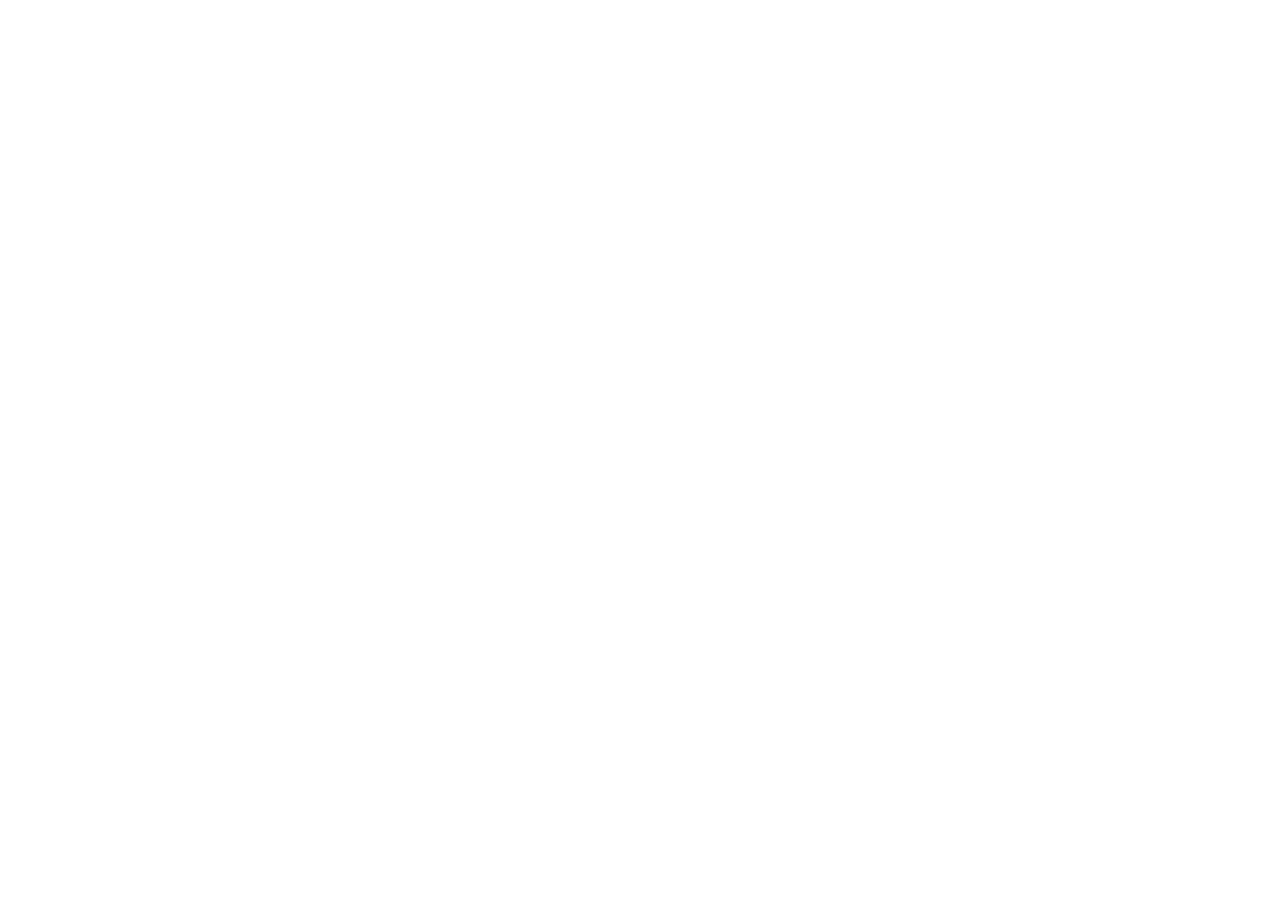
==== boilerplate.html @ fa22ee51 "Create boilerplate.html" ====
<!DOCTYPE html>
<html lang="en">
<head>
  <meta name="viewport" content="width=device-width, initial-scale=1.0">
  <meta charset="UTF-8">
  <title>Page title</title>
</head>
<body>
  
</body>
<script>

<script>
</html>
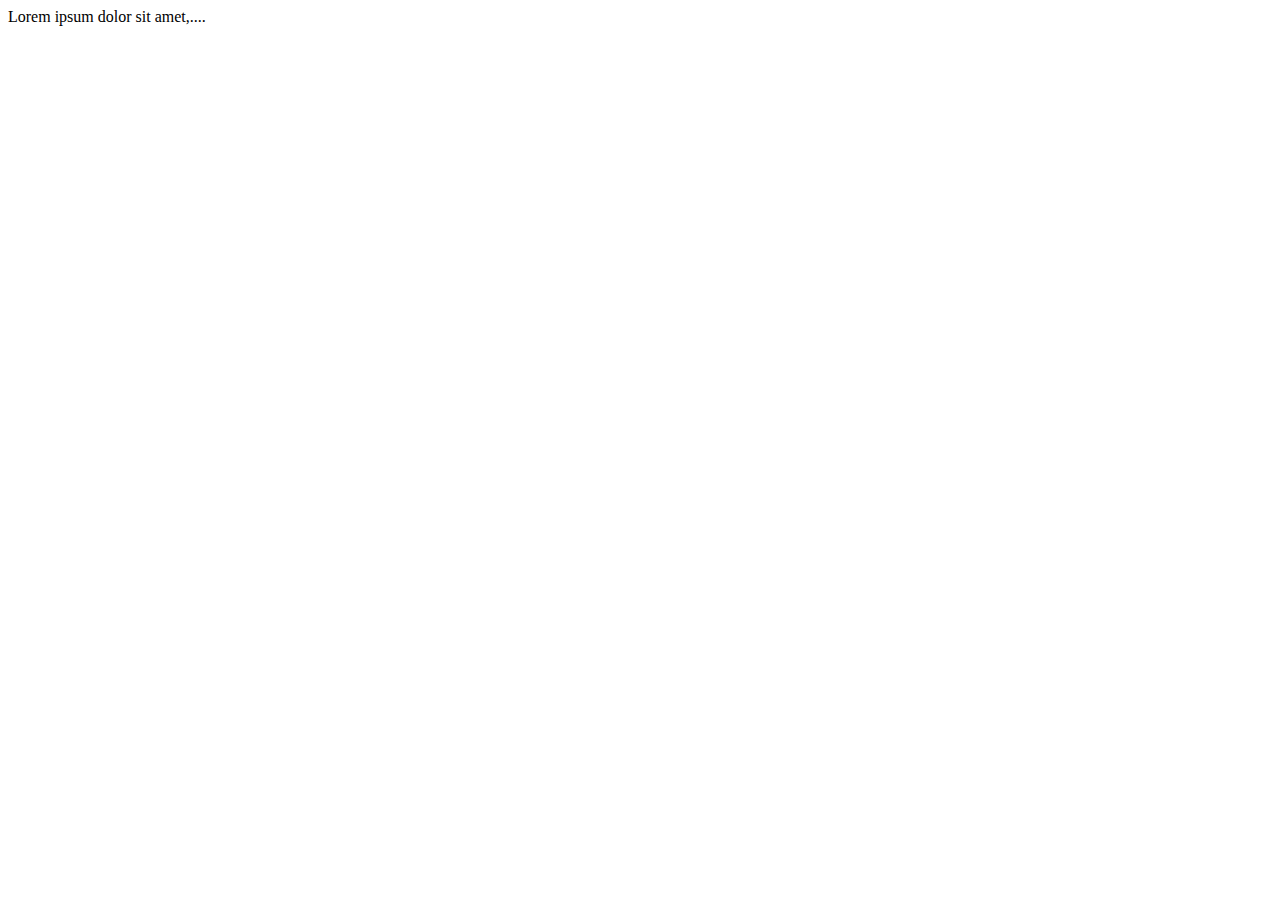
==== commit e24c3640: "Update boilerplate.html" ====
--- a/boilerplate.html
+++ b/boilerplate.html
@@ -6,7 +6,7 @@
   <title>Page title</title>
 </head>
 <body>
-  
+  Lorem ipsum dolor sit amet,....
 </body>
 <script>
 
